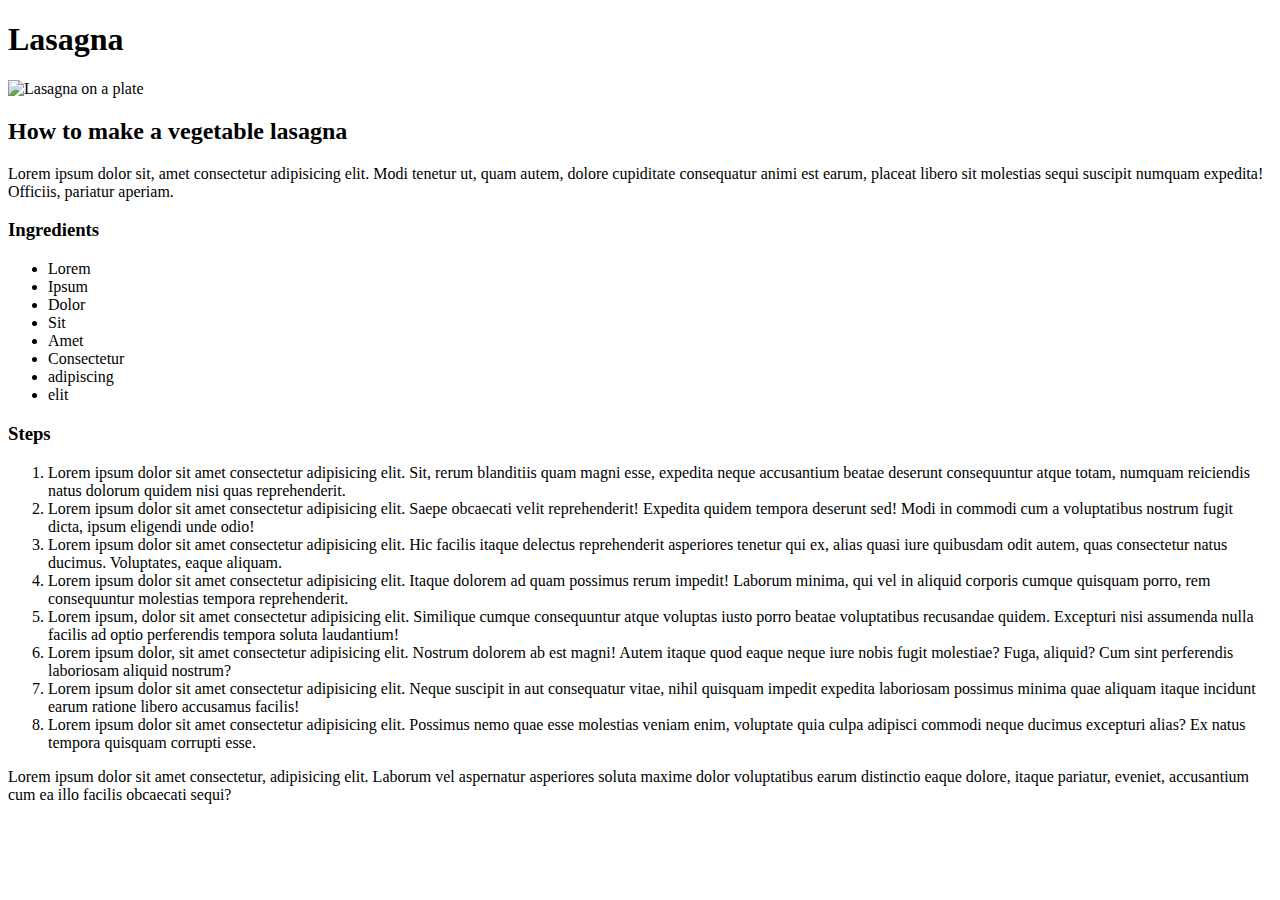
==== recipes/lasagna.html @ 0ffcfd11 "Add some  recipes" ====
<!DOCTYPE html>
<html lang="en">
<head>
    <meta charset="UTF-8">
    <meta http-equiv="X-UA-Compatible" content="IE=edge">
    <meta name="viewport" content="width=device-width, initial-scale=1.0">
    <title>Document</title>
</head>
<body>
    <h1>Lasagna</h1>

<img src="https://www.modernhoney.com/wp-content/uploads/2019/08/Classic-Lasagna-12-1024x634.jpg" alt="Lasagna on a plate">
<h2>How to make a vegetable lasagna</h2>
<p> Lorem ipsum dolor sit, amet consectetur adipisicing elit. Modi tenetur ut, quam autem, dolore cupiditate consequatur animi est earum, placeat libero sit molestias sequi suscipit numquam expedita! Officiis, pariatur aperiam.
</p>
<h3>Ingredients</h3>
<ul>
    <li>Lorem</li>
    <li>Ipsum</li>
    <li>Dolor</li>
    <li>Sit</li>
    <li>Amet</li>
    <li>Consectetur</li>
    <li>adipiscing</li>
    <li>elit</li>
</ul>

<h3>Steps</h3>
<ol>
    <li>Lorem ipsum dolor sit amet consectetur adipisicing elit. Sit, rerum blanditiis quam magni esse, expedita neque accusantium beatae deserunt consequuntur atque totam, numquam reiciendis natus dolorum quidem nisi quas reprehenderit.</li>
    <li>Lorem ipsum dolor sit amet consectetur adipisicing elit. Saepe obcaecati velit reprehenderit! Expedita quidem tempora deserunt sed! Modi in commodi cum a voluptatibus nostrum fugit dicta, ipsum eligendi unde odio!</li>
    <li>Lorem ipsum dolor sit amet consectetur adipisicing elit. Hic facilis itaque delectus reprehenderit asperiores tenetur qui ex, alias quasi iure quibusdam odit autem, quas consectetur natus ducimus. Voluptates, eaque aliquam.</li>
    <li>Lorem ipsum dolor sit amet consectetur adipisicing elit. Itaque dolorem ad quam possimus rerum impedit! Laborum minima, qui vel in aliquid corporis cumque quisquam porro, rem consequuntur molestias tempora reprehenderit.</li>
    <li>Lorem ipsum, dolor sit amet consectetur adipisicing elit. Similique cumque consequuntur atque voluptas iusto porro beatae voluptatibus recusandae quidem. Excepturi nisi assumenda nulla facilis ad optio perferendis tempora soluta laudantium!</li>
    <li>Lorem ipsum dolor, sit amet consectetur adipisicing elit. Nostrum dolorem ab est magni! Autem itaque quod eaque neque iure nobis fugit molestiae? Fuga, aliquid? Cum sint perferendis laboriosam aliquid nostrum?</li>
    <li>Lorem ipsum dolor sit amet consectetur adipisicing elit. Neque suscipit in aut consequatur vitae, nihil quisquam impedit expedita laboriosam possimus minima quae aliquam itaque incidunt earum ratione libero accusamus facilis!</li>
    <li>Lorem ipsum dolor sit amet consectetur adipisicing elit. Possimus nemo quae esse molestias veniam enim, voluptate quia culpa adipisci commodi neque ducimus excepturi alias? Ex natus tempora quisquam corrupti esse.</li>
</ol>
<p>
 Lorem ipsum dolor sit amet consectetur, adipisicing elit. Laborum vel aspernatur asperiores soluta maxime dolor voluptatibus earum distinctio eaque dolore, itaque pariatur, eveniet, accusantium cum ea illo facilis obcaecati sequi?
</p>
</body>
</html>
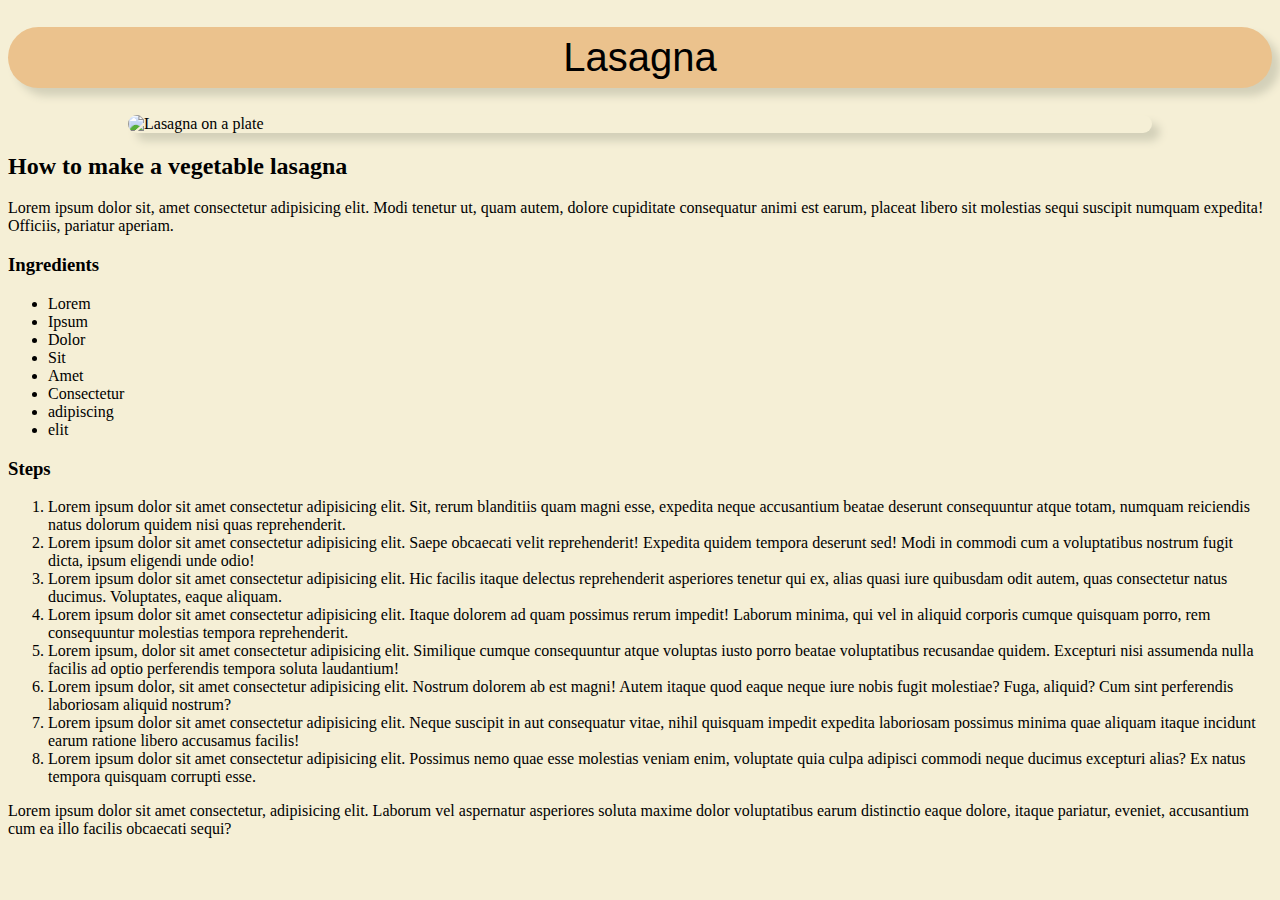
==== commit 1ffd0db8: "Update homepage - update lasagna" ====
--- a/recipes/lasagna.html
+++ b/recipes/lasagna.html
@@ -4,41 +4,50 @@
     <meta charset="UTF-8">
     <meta http-equiv="X-UA-Compatible" content="IE=edge">
     <meta name="viewport" content="width=device-width, initial-scale=1.0">
+    <link href="./css/style.css" rel="stylesheet" type="text/css">
     <title>Document</title>
 </head>
 <body>
-    <h1>Lasagna</h1>
+    <h1 class="foodTitle">Lasagna</h1>
 
-<img src="https://www.modernhoney.com/wp-content/uploads/2019/08/Classic-Lasagna-12-1024x634.jpg" alt="Lasagna on a plate">
-<h2>How to make a vegetable lasagna</h2>
-<p> Lorem ipsum dolor sit, amet consectetur adipisicing elit. Modi tenetur ut, quam autem, dolore cupiditate consequatur animi est earum, placeat libero sit molestias sequi suscipit numquam expedita! Officiis, pariatur aperiam.
+    <img src="https://www.modernhoney.com/wp-content/uploads/2019/08/Classic-Lasagna-12-1024x634.jpg" alt="Lasagna on a plate" class="lasagnaImg">
+
+<h2 class="smoltitle">How to make a vegetable lasagna</h2>
+
+
+    <p class="howTo"> Lorem ipsum dolor sit, amet consectetur adipisicing elit. Modi tenetur ut, quam autem, dolore cupiditate consequatur animi est earum, placeat libero sit molestias sequi suscipit numquam expedita! Officiis, pariatur aperiam.
 </p>
-<h3>Ingredients</h3>
-<ul>
-    <li>Lorem</li>
-    <li>Ipsum</li>
-    <li>Dolor</li>
-    <li>Sit</li>
-    <li>Amet</li>
-    <li>Consectetur</li>
-    <li>adipiscing</li>
-    <li>elit</li>
-</ul>
 
-<h3>Steps</h3>
-<ol>
-    <li>Lorem ipsum dolor sit amet consectetur adipisicing elit. Sit, rerum blanditiis quam magni esse, expedita neque accusantium beatae deserunt consequuntur atque totam, numquam reiciendis natus dolorum quidem nisi quas reprehenderit.</li>
-    <li>Lorem ipsum dolor sit amet consectetur adipisicing elit. Saepe obcaecati velit reprehenderit! Expedita quidem tempora deserunt sed! Modi in commodi cum a voluptatibus nostrum fugit dicta, ipsum eligendi unde odio!</li>
-    <li>Lorem ipsum dolor sit amet consectetur adipisicing elit. Hic facilis itaque delectus reprehenderit asperiores tenetur qui ex, alias quasi iure quibusdam odit autem, quas consectetur natus ducimus. Voluptates, eaque aliquam.</li>
-    <li>Lorem ipsum dolor sit amet consectetur adipisicing elit. Itaque dolorem ad quam possimus rerum impedit! Laborum minima, qui vel in aliquid corporis cumque quisquam porro, rem consequuntur molestias tempora reprehenderit.</li>
-    <li>Lorem ipsum, dolor sit amet consectetur adipisicing elit. Similique cumque consequuntur atque voluptas iusto porro beatae voluptatibus recusandae quidem. Excepturi nisi assumenda nulla facilis ad optio perferendis tempora soluta laudantium!</li>
-    <li>Lorem ipsum dolor, sit amet consectetur adipisicing elit. Nostrum dolorem ab est magni! Autem itaque quod eaque neque iure nobis fugit molestiae? Fuga, aliquid? Cum sint perferendis laboriosam aliquid nostrum?</li>
-    <li>Lorem ipsum dolor sit amet consectetur adipisicing elit. Neque suscipit in aut consequatur vitae, nihil quisquam impedit expedita laboriosam possimus minima quae aliquam itaque incidunt earum ratione libero accusamus facilis!</li>
-    <li>Lorem ipsum dolor sit amet consectetur adipisicing elit. Possimus nemo quae esse molestias veniam enim, voluptate quia culpa adipisci commodi neque ducimus excepturi alias? Ex natus tempora quisquam corrupti esse.</li>
+
+<h3 class="Ingredients">Ingredients</h3>
+
+    <ul class="Ingredients foods">
+        <li>Lorem</li>
+        <li>Ipsum</li>
+        <li>Dolor</li>
+        <li>Sit</li>
+        <li>Amet</li>
+        <li>Consectetur</li>
+        <li>adipiscing</li>
+        <li>elit</li>
+    </ul>
+
+<h3 class="steps smoltitle">Steps</h3>
+
+
+    <ol class="stepList">
+        <li>Lorem ipsum dolor sit amet consectetur adipisicing elit. Sit, rerum blanditiis quam magni esse, expedita neque accusantium beatae deserunt consequuntur atque totam, numquam reiciendis natus dolorum quidem nisi quas reprehenderit.</li>
+        <li>Lorem ipsum dolor sit amet consectetur adipisicing elit. Saepe obcaecati velit reprehenderit! Expedita quidem tempora deserunt sed! Modi in commodi cum a voluptatibus nostrum fugit dicta, ipsum eligendi unde odio!</li>
+        <li>Lorem ipsum dolor sit amet consectetur adipisicing elit. Hic facilis itaque delectus reprehenderit asperiores tenetur qui ex, alias quasi iure quibusdam odit autem, quas consectetur natus ducimus. Voluptates, eaque aliquam.</li>
+        <li>Lorem ipsum dolor sit amet consectetur adipisicing elit. Itaque dolorem ad quam possimus rerum impedit! Laborum minima, qui vel in aliquid corporis cumque quisquam porro, rem consequuntur molestias tempora reprehenderit.</li>
+        <li>Lorem ipsum, dolor sit amet consectetur adipisicing elit. Similique cumque consequuntur atque voluptas iusto porro beatae voluptatibus recusandae quidem. Excepturi nisi assumenda nulla facilis ad optio perferendis tempora soluta laudantium!</li>
+        <li>Lorem ipsum dolor, sit amet consectetur adipisicing elit. Nostrum dolorem ab est magni! Autem itaque quod eaque neque iure nobis fugit molestiae? Fuga, aliquid? Cum sint perferendis laboriosam aliquid nostrum?</li>
+        <li>Lorem ipsum dolor sit amet consectetur adipisicing elit. Neque suscipit in aut consequatur vitae, nihil quisquam impedit expedita laboriosam possimus minima quae aliquam itaque incidunt earum ratione libero accusamus facilis!</li>
+        <li>Lorem ipsum dolor sit amet consectetur adipisicing elit. Possimus nemo quae esse molestias veniam enim, voluptate quia culpa adipisci commodi neque ducimus excepturi alias? Ex natus tempora quisquam corrupti esse.</li>
 </ol>
-<p>
- Lorem ipsum dolor sit amet consectetur, adipisicing elit. Laborum vel aspernatur asperiores soluta maxime dolor voluptatibus earum distinctio eaque dolore, itaque pariatur, eveniet, accusantium cum ea illo facilis obcaecati sequi?
-</p>
+    <p class="notes">
+        Lorem ipsum dolor sit amet consectetur, adipisicing elit. Laborum vel aspernatur asperiores soluta maxime dolor voluptatibus earum distinctio eaque dolore, itaque pariatur, eveniet, accusantium cum ea illo facilis obcaecati sequi?
+    </p>
 </body>
 </html>
 
--- a/recipes/css/style.css
+++ b/recipes/css/style.css
@@ -0,0 +1,5 @@
+@import url(./home.css);
+@import url(./lasagna.css);
+@import url(./gongbao.css);
+@import url(./padseeew.css);
+@import url(./schnitzel.css);